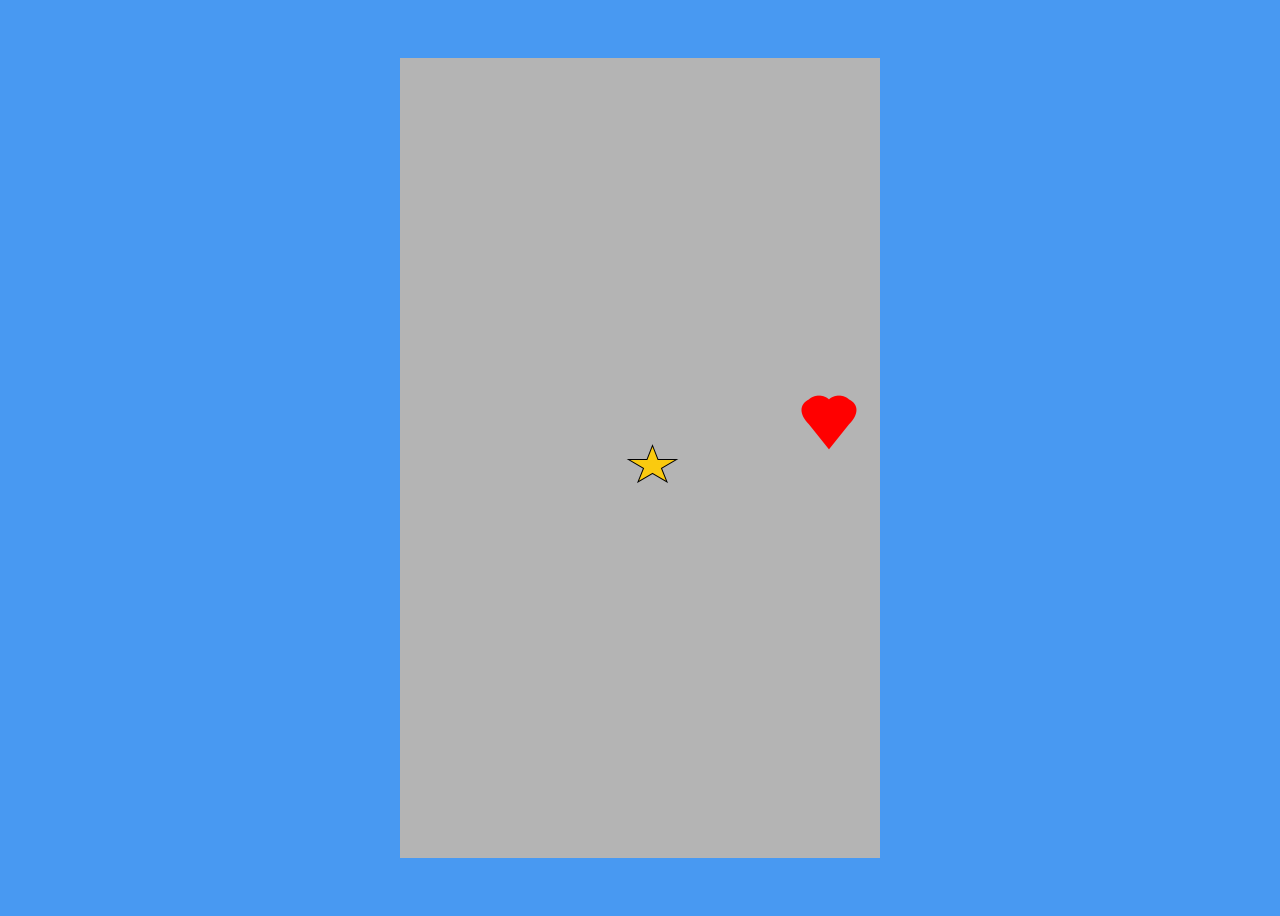
==== Exam/Midtem/main.html @ d9f7d75f "Add files via upload" ====
<!DOCTYPE html>
<html lang="en">
<head>
    <meta charset="UTF-8">
    <meta name="viewport" content="width=device-width, initial-scale=1.0">
    <link rel="stylesheet" type="text/css" href="main.css">
    <title>24 : Reactive: Midterm Game</title>
</head>
<body>
    <canvas id="myCanvas" width="" height="">이 캔버스는 브라우저를 지원하지 않습니다.</canvas>
    <script src="main.js"></script>
</body>
</html>
---- Exam/Midtem/main.css ----
body {
    background-color: rgb(72, 153, 242);
    padding: 50px;
}

#myCanvas {
    background-color: rgb(180, 180, 180);
    display: block;
    margin: 0 auto;
    width: 480px;
    height: 800px;
}
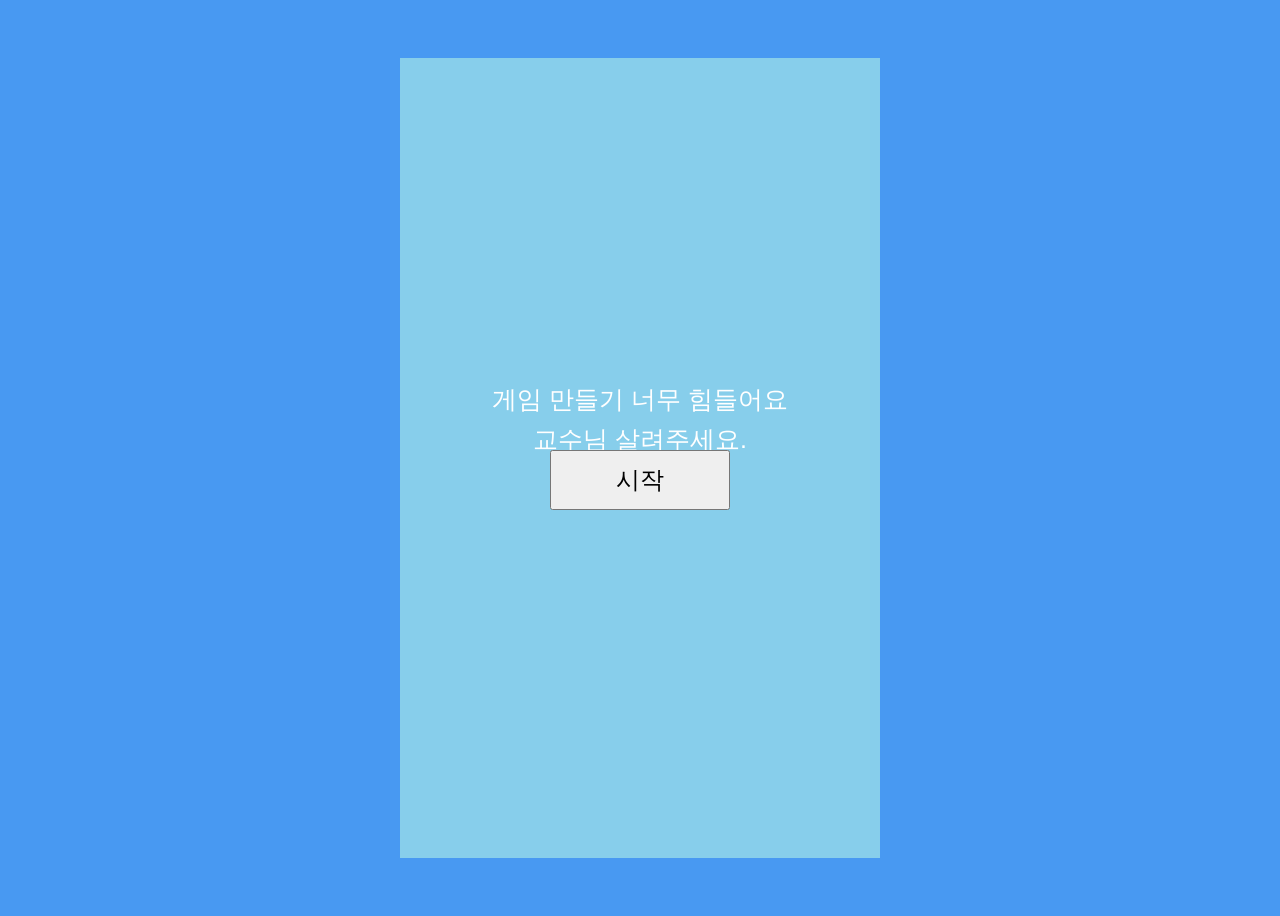
==== commit 5a8b7858: "Add files via upload" ====
--- a/Exam/Midtem/main.html
+++ b/Exam/Midtem/main.html
@@ -1,13 +1,13 @@
 <!DOCTYPE html>
-<html lang="en">
+<html lang="ko">
 <head>
     <meta charset="UTF-8">
     <meta name="viewport" content="width=device-width, initial-scale=1.0">
-    <link rel="stylesheet" type="text/css" href="main.css">
-    <title>24 : Reactive: Midterm Game</title>
+    <link rel="stylesheet" href="main.css">
+    <title>24: Reactive: Midterm Game</title>
 </head>
 <body>
-    <canvas id="myCanvas" width="" height="">이 캔버스는 브라우저를 지원하지 않습니다.</canvas>
+    <canvas id="myCanvas" width="480px" height="800px">이 브라우저는 캔버스를 지원하지 않습니다</canvas>
     <script src="main.js"></script>
 </body>
-</html>
+</html>
--- a/Exam/Midtem/main.css
+++ b/Exam/Midtem/main.css
@@ -10,4 +10,3 @@
     width: 480px;
     height: 800px;
 }
-
